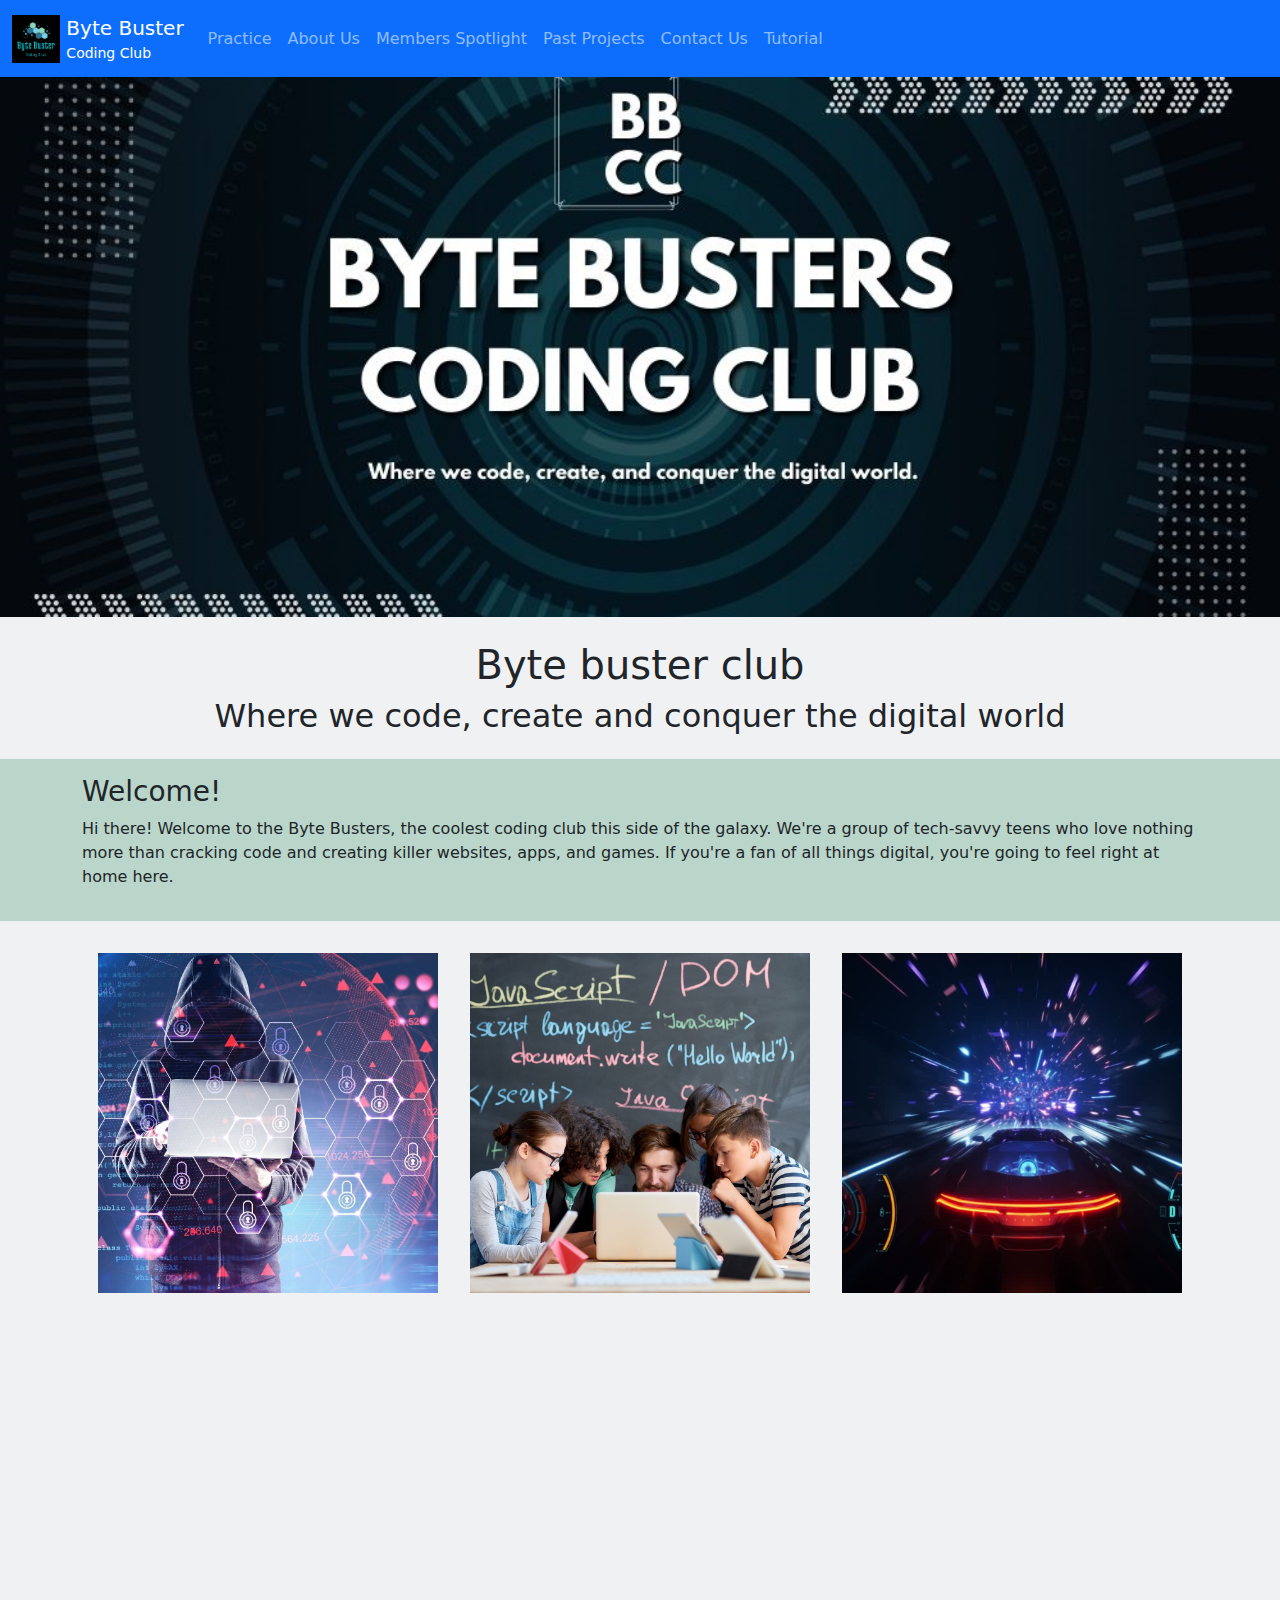
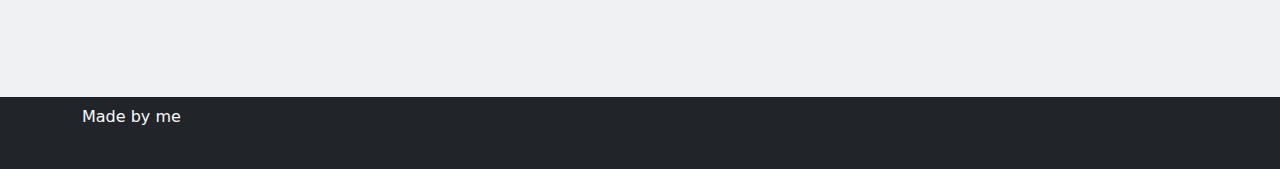
==== index.html @ 25723d41 "Add files via upload" ====
<!DOCTYPE html>
<html lang="en-SG">
<head>
	<meta charset="utf-8"/>
	<meta name="viewport" content="width=device-width"/>
	<!-- Take note that <head> section is different from header or <h1> -->
	<title>Byte Buster Coding Club</title>
	<script src="script/jquery.min.js"></script>
	<!-- Task 2: Add in script for script/bootstrap.js here -->
	<script src="script/bootstrap.js"></script>
	<link href="script/bootstrap.css" rel="stylesheet">
	<link href="script/index.css" rel="stylesheet">
	<!-- Task 3: Add in link to stylesheet script/index.css -->
	<link href="img/favicon-bbcc.png" rel="icon">
	<!-- Challenge: Add in icon img/favicon-bbcc.png -->
</head>
<body class="bg-secondary bg-opacity-10" style="min-width:320px">
	<header>
		<nav class="navbar navbar-dark navbar-expand-lg bg-primary">
			<div class="container-fluid">
				<a class="navbar-brand" href="index.html">
					<img src="img/logo-bbcc.png" alt="logo" class="d-inline-block" style="max-height:3rem">
					<span class="d-none d-sm-inline-block align-middle">Byte Buster<small class="d-block lh-xs fs-7">Coding Club</small></span>
				</a>
				<button class="navbar-toggler" type="button" data-bs-toggle="collapse" data-bs-target="#navlinks"><span class="navbar-toggler-icon"></span></button>
				<div class="collapse navbar-collapse" id="navlinks">
					<ul class="navbar-nav mr-auto mb-2 mb-lg-0">
						<li class="nav-item"><a class="nav-link" href="practice.html">Practice</a></li>
						<li class="nav-item"><a class="nav-link" href="aboutus.html">About Us</a></li>
						<li class="nav-item"><a class="nav-link" href="memberspotlight.html">Members Spotlight</a></li>
						<li class="nav-item"><a class="nav-link" href="projects.html">Past Projects</a></li>
						<li class="nav-item"><a class="nav-link" href="contacts.html">Contact Us</a></li>
						<li class="nav-item"><a class="nav-link" href="tutorial.html">Tutorial</a></li>
						
            <!-- add list item for events.html --> 
            <!-- add list item for projects.html --> 
            <!-- add list item for contacts.html --> 
					</ul>
				</div>
			</div>
		</nav>
	</header>
	<!-- Here the main container where students should code -->
	<article class="min-vh-100">
		<!-- Start Banner Region -->
		<div id="banner"></div>
    <!-- End Banner Region -->
		<!-- Start Page Header -->
		<div class="container pt-4 py-3">
			<h1 class="text-center">Byte buster club</h1>
			<h2 class="text-center">Where we code, create and conquer the digital world</h2>
			
      <!-- (Page Header Task 1) Add a <h1> text here to add a Page Header
           There are <h1> to <h6> for different sizes -->
      
      <!-- (Page Header Task 2) Add a <h2> text to add a subtext or a tagline
          e.g. "Where we code, create and conquer the digital world" -->
      <!-- BONUS: Add a css class attribute attribute to make it center by adding text-center --> 
		</div>
    <!-- End Page Header -->
		<!-- Start Leading Text -->
		<div class="py-3 bg-success bg-opacity-25">
			<div class="container">
        <!-- (Leading Text 1) Add a <h3> class for the Welcome Note -->
				<h3>Welcome!</h3>
        <!-- (Leading Text 2) Add a <p> paragraph with a short introduction -->
				<p>Hi there! Welcome to the Byte Busters, the coolest coding club this side of the galaxy. We're a group of tech-savvy teens who love nothing more than cracking code and creating killer websites, apps, and games. If you're a fan of all things digital, you're going to feel right at home here.</p>
        
        <!-- Here is an example of what you can write in the paragraph :
        Hi there! Welcome to the Byte Busters, the coolest coding club this side of the galaxy. We're a group of tech-savvy teens who love nothing more than cracking code and creating killer websites, apps, and games. If you're a fan of all things digital, you're going to feel right at home here.
        -->
			</div>
		</div>
    <!-- End Leading Text -->
		<!-- Key section -->
		<div class="container py-3">
			<div class="d-flex flex-wrap justify-content-around">
				<div class="col-12 col-sm-6 col-md-4 col-xxl-3 p-3">
					<a class="position-relative img-overlay-container d-block" href="events.html">
						<img class="w-100" src="img/hacker.png" alt="hacker" decoding="async" loading="lazy"/>
						<div class="position-absolute top-0 left-0 w-100 h-100 bg-dark bg-opacity-75 text-light img-overlay">
							<span class="position-absolute top-50 left-50 translate-middle h4">Events</span>
						</div>
					</a>
				</div>
				<div class="col-12 col-sm-6 col-md-4 col-xxl-3 p-3">
					<a class="position-relative img-overlay-container d-block" href="memberspotlight.html">
						<img class="w-100" src="img/clubphoto.png" alt="hacker" decoding="async" loading="lazy"/>
						<div class="position-absolute top-0 left-0 w-100 h-100 bg-dark bg-opacity-75 text-light img-overlay">
							<span class="position-absolute top-50 left-50 translate-middle h4">Members Spotlight</span>
						</div>
					</a>
				</div>
				<div class="col-12 col-sm-6 col-md-4 col-xxl-3 p-3">
					<a class="position-relative img-overlay-container d-block" href="projects.html">
						<img class="w-100" src="img/gamescene-2.png" alt="hacker" decoding="async" loading="lazy"/>
						<div class="position-absolute top-0 left-0 w-100 h-100 bg-dark bg-opacity-75 text-light img-overlay">
							<span class="position-absolute top-50 left-50 translate-middle h4">Past Projects</span>
						</div>
					</a>
				</div>
				<div class="col-12 col-sm-6 col-md-4 col-xxl-3 p-3">
					<a class="position-relative img-overlay-container d-block" href="contacts.html">
						<img class="w-100" src="img/contactus.png" alt="hacker" decoding="async" loading="lazy"/>
						<div class="position-absolute top-0 left-0 w-100 h-100 bg-dark bg-opacity-75 text-light img-overlay">
							<span class="position-absolute top-50 left-50 translate-middle h4">Contact Us</span>
						</div>
					</a>
				</div>
        <!-- (Link 1) Add in links to Past Projects here later -->
        <!-- (Link 2) Add in links to Contact Us here later -->
        <!-- You can use the same format to add more section links here in the future -->
			</div>
		</div>
	</article>
	<footer class="bg-dark text-light">
    <div class="container py-2 pb-4">
      <!-- Footer Task 1: add in your footer here. usually all rights reserved your club/ company name -->
		<p>Made by me</p>
    </div>
  </footer>
  <!-- End of coding region -->
</body>
</html>
---- script/index.css ----
#banner {
	background-image: url('../img/banner-bbcc.png');
	background-size: cover;
	background-position: center center;
	height: 40vh;
}
@media (min-width: 992px) {
	#banner {
		height:60vh;
	}
}

.img-overlay {
	display:none;
	z-index: 2;
}
.img-overlay-container:hover .img-overlay {
	display: initial;
}
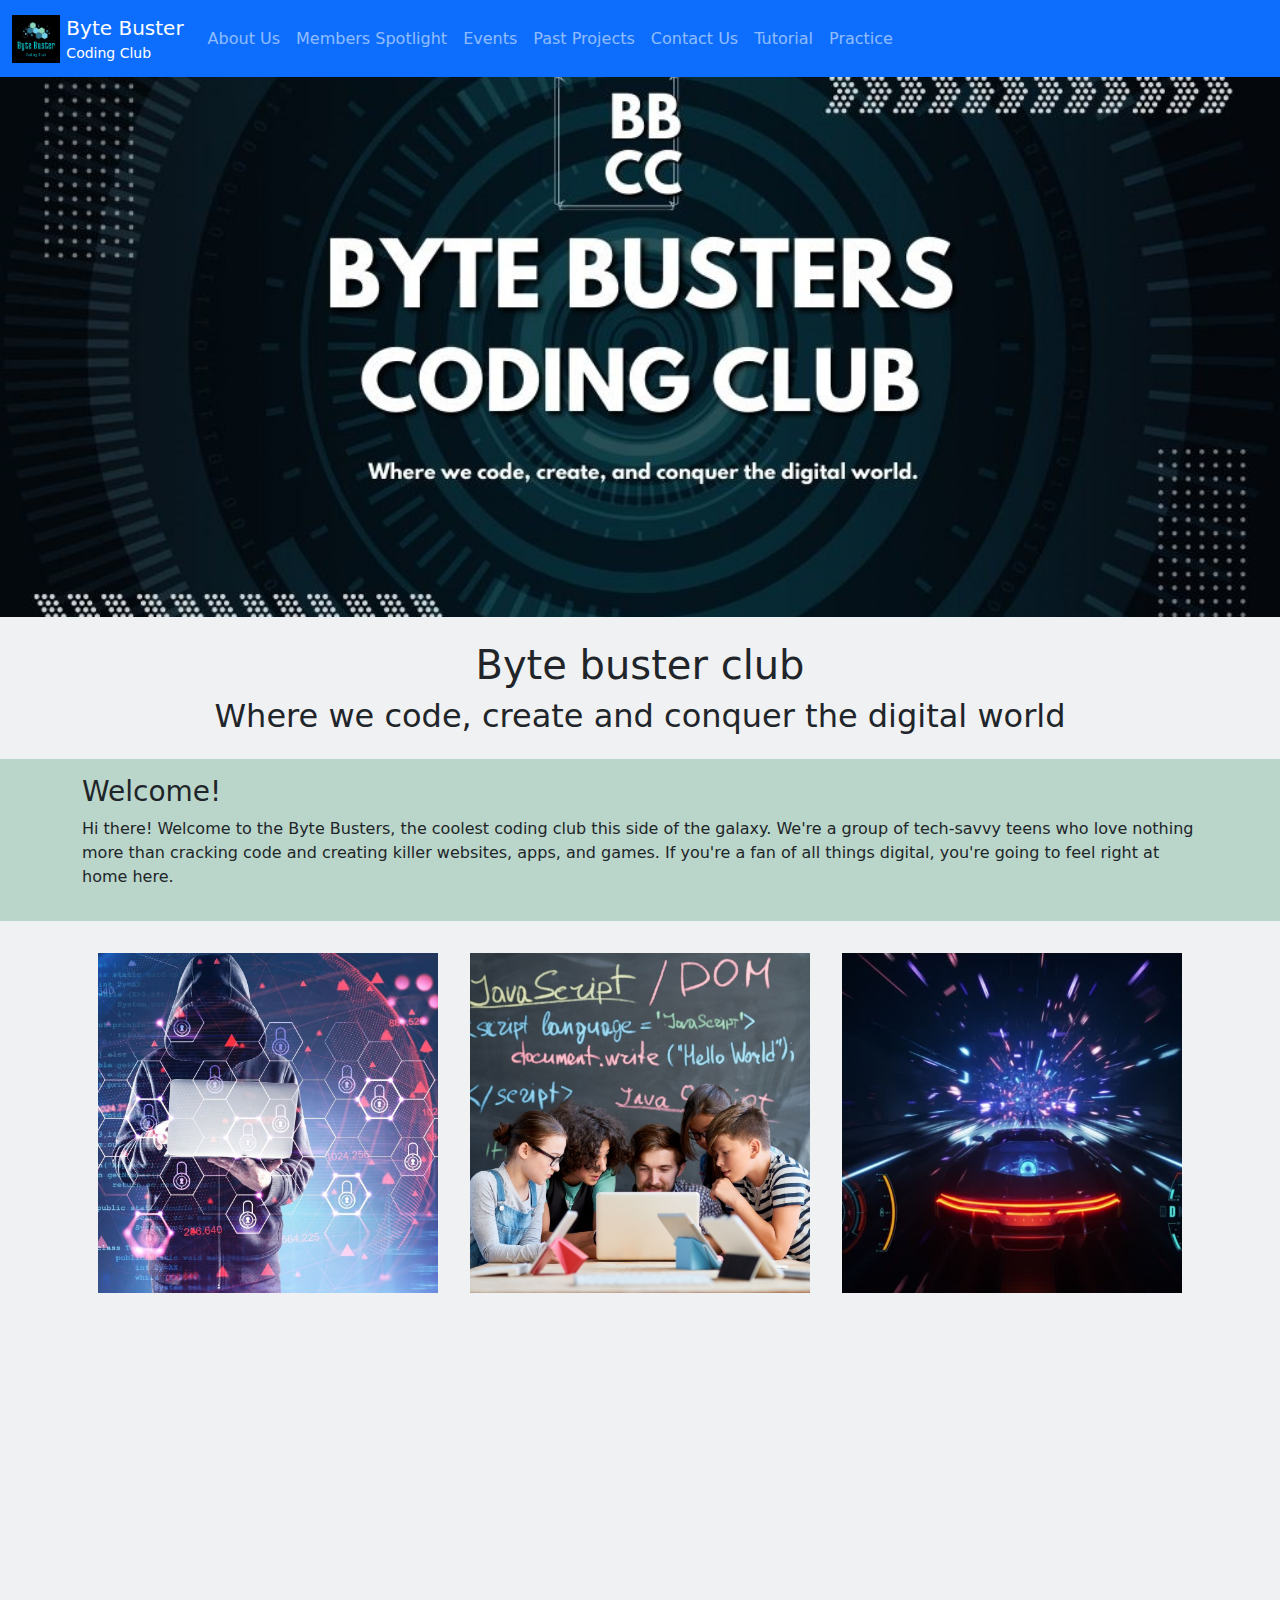
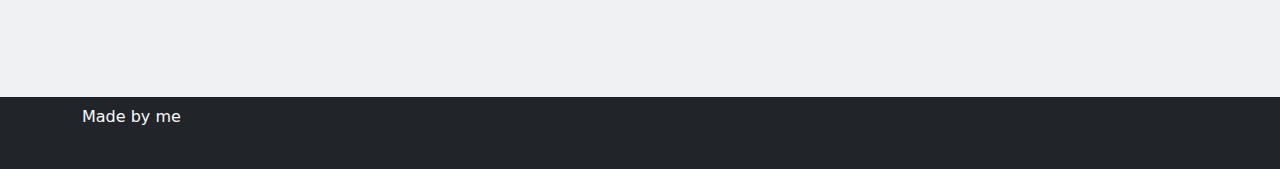
==== commit 4ed9d7f4: "Co-authored-by: Computhink-Alfred <Computhink-Alfred@users.noreply.github.com>" ====
--- a/index.html
+++ b/index.html
@@ -25,12 +25,14 @@
 				<button class="navbar-toggler" type="button" data-bs-toggle="collapse" data-bs-target="#navlinks"><span class="navbar-toggler-icon"></span></button>
 				<div class="collapse navbar-collapse" id="navlinks">
 					<ul class="navbar-nav mr-auto mb-2 mb-lg-0">
-						<li class="nav-item"><a class="nav-link" href="practice.html">Practice</a></li>
+						
 						<li class="nav-item"><a class="nav-link" href="aboutus.html">About Us</a></li>
 						<li class="nav-item"><a class="nav-link" href="memberspotlight.html">Members Spotlight</a></li>
+						<li class="nav-item"><a class="nav-link" href="events.html">Events</a></li>
 						<li class="nav-item"><a class="nav-link" href="projects.html">Past Projects</a></li>
 						<li class="nav-item"><a class="nav-link" href="contacts.html">Contact Us</a></li>
 						<li class="nav-item"><a class="nav-link" href="tutorial.html">Tutorial</a></li>
+						<li class="nav-item"><a class="nav-link" href="practice.html">Practice</a></li>
 						
             <!-- add list item for events.html --> 
             <!-- add list item for projects.html --> 
